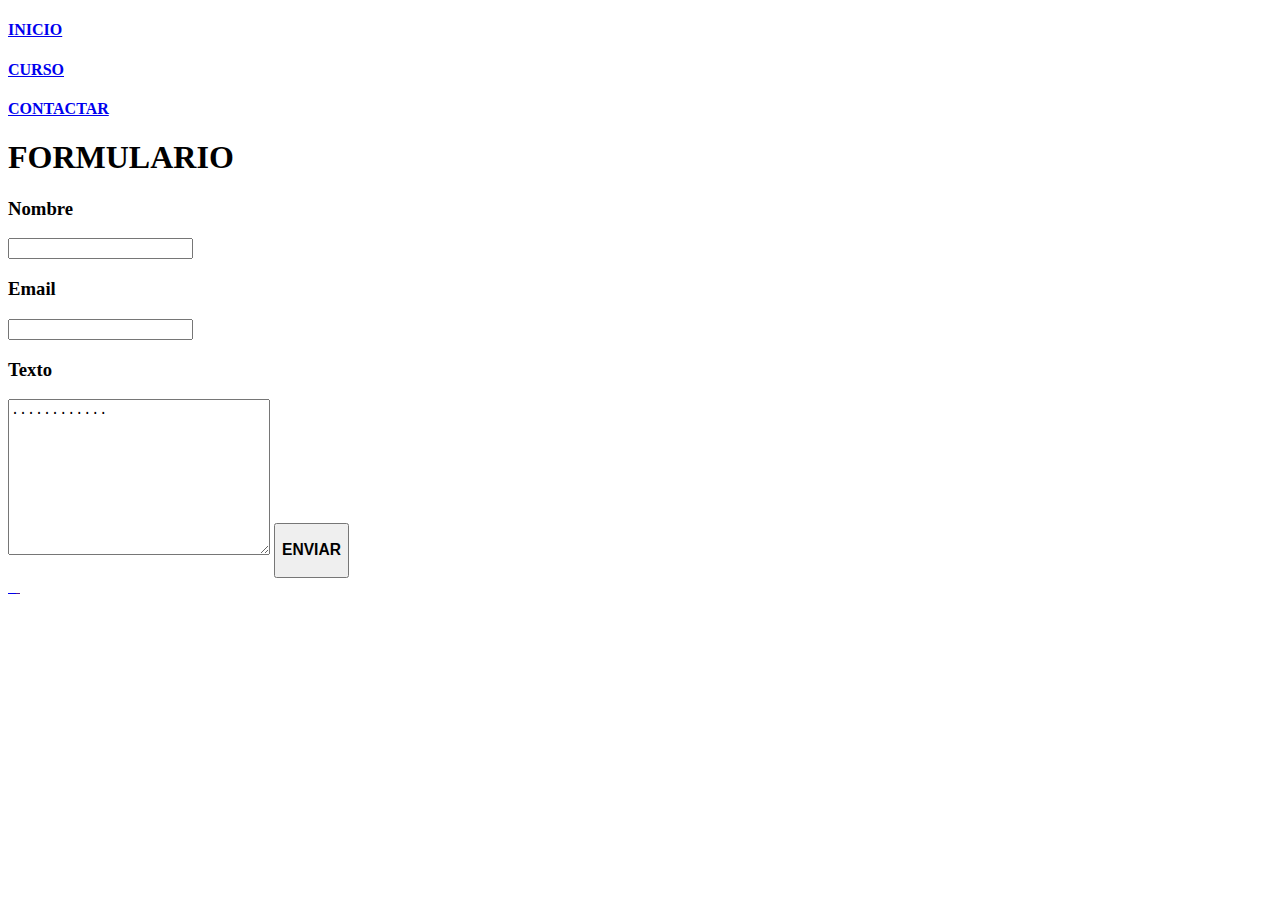
==== contactar.html @ 602e1784 "agregado index" ====
<!DOCTYPE html>
<html lang="en">

<head>
    <meta charset="UTF-8">
    <meta name="viewport" content="width=device-width, initial-scale=1.0">
    <meta property="og:title" content="Examen Despliegue" />
    <meta property="og:description" content="Descripción de tu página" />
    <meta property="og:image" content="URL de la imagen que quieres mostrar en las redes sociales" />
    <meta property="og:url" content="URL de tu página" />
    <link rel="icon" href="favicon.ico" />
    <link rel="stylesheet" href="/css/style.css">
    <script src="/js/script.js"></script>
    <title>Examen Despliegue</title>
</head>

<body>
    <div class="container">

        <header class="header">
            <nav>
                <div class="logo">

                </div>
                <a href="index.html" class="menu_header">
                    <h4>INICIO</h4>
                </a>
                <a href="curso.html" class="menu_header">
                    <h4>CURSO</h4>
                </a>
                <a href="contactar.html" class="menu_header">
                    <h4>CONTACTAR</h4>
                </a>

            </nav>
        </header>
        <main class="main_contactar">

            <h1>FORMULARIO</h1>
            <section class="formulario">
                <label for=""><h3>Nombre</h3></label>
                <input type="text">
                <label for=""><h3>Email</h3></label>
                <input type="text">
                <label for=""><h3>Texto</h3></label>
                <textarea name="" id="" cols="30" rows="10">............</textarea>
                <button><h3>ENVIAR</h3></button>                

            </section>
         

        </main>
        <footer class="footer">
            <a href="https://www.facebook.com" class="menu_footer">
                <picture>
                    <img src="img/Facebook.png" alt="">
                </picture>
            </a>
            <a href="https://twitter.com/?lang=es" class="menu_footer">
                <picture>
                    <img src="img/ri_twitter-fill.png" alt="">
                </picture>
            </a>
            <a href="" class="menu_footer">
                <picture><img src="img/dashicons_email-alt.png" alt="">
                </picture>
            </a>
            <a href="https://www.instagram.com/" class="menu_footer">
                <picture><img src="img/Instagram.png" alt=""></picture>
            </a>

        </footer>



    </div>
</body>

</html>
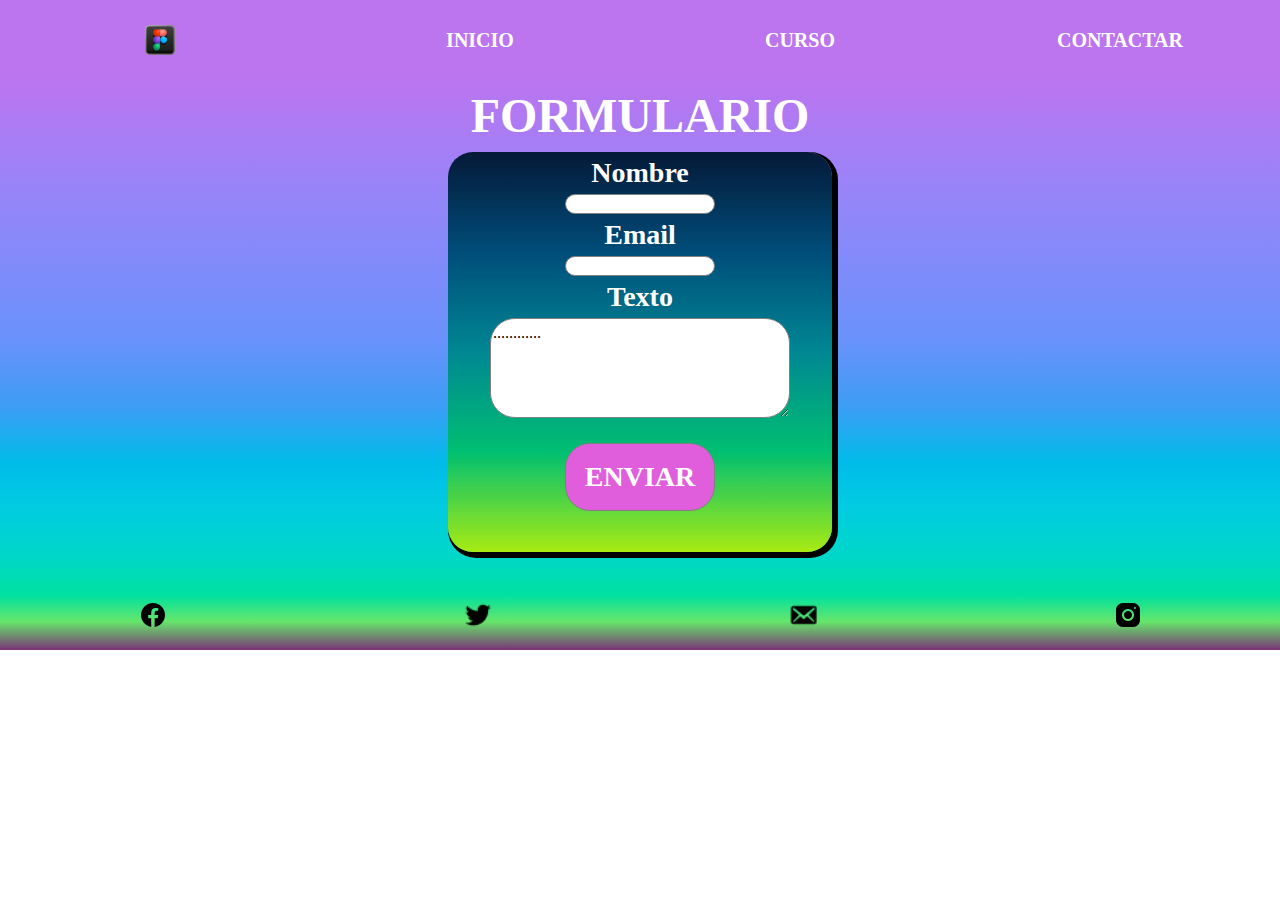
==== commit 201c702b: "pagina contactat lista" ====
--- a/contactar.html
+++ b/contactar.html
@@ -16,7 +16,7 @@
 
 <body>
     <div class="container">
-
+<!--------header-->
         <header class="header">
             <nav>
                 <div class="logo">
@@ -34,6 +34,7 @@
 
             </nav>
         </header>
+        <!-------main-->
         <main class="main_contactar">
 
             <h1>FORMULARIO</h1>
@@ -50,6 +51,7 @@
          
 
         </main>
+        <!--------footer-->
         <footer class="footer">
             <a href="https://www.facebook.com" class="menu_footer">
                 <picture>
--- a/css/style.css
+++ b/css/style.css
@@ -0,0 +1,232 @@
+@import url(normalize.min.css);
+@import url(reset.css);
+
+/* *********************************** */
+/* *** ESTILOS GENERALES *** */
+/* *********************************** */
+
+/* Tipografía */
+@font-face {
+  font-family: "inter";
+  src: url("/fonts/Inter.woff2") format("woff2"), url("/fonts/Inter.woff") format("woff");
+}
+
+/* ******************************** */
+
+:root {
+  /* Mode 1 */
+  /* colors */
+  --color: #41403d;
+  --azul: #0da4e4;
+  --blanco: #ffffff;
+  --lila: #e05ddb;
+  --naranja: #e98e5a;
+  --negro: #000000;
+  --rojo: #e84b4b;
+  --verde: #66e66b;
+}
+
+:root {
+  /* Mode 1 */
+  /* numbers */
+  --h1Titulo: 3rem;
+  --h2Titulo: 2.25rem;
+  --h3Titulo: 1.75rem;
+  --h4Titulo: 1.25rem;
+  --h5Titulo: .875rem;
+  --h6Titulo: .625rem;
+  --parrafo: 1.125rem;
+}
+
+h3 {
+  font-size: var(--h3Titulo);
+  color: var(--blanco);
+}
+
+h4 {
+  font-size: var(--h4Titulo);
+  color: var(--blanco);
+
+}
+
+h2 {
+  font-size: var(--h2Titulo);
+  color: var(--blanco);
+}
+
+h5 {
+  font-size: var(--h5Titulo);
+  color: var(--blanco);
+}
+
+h6 {
+  font-size: var(--h6Titulo);
+}
+
+h1 {
+  font-size: var(--h1Titulo);
+  color: var(--blanco);
+}
+
+/******** CONTAINER PAGINAS******/
+.container {
+  width: 100%;
+  display: grid;
+  grid-template-rows: [header]5rem[main]auto[footer]4.375rem;
+  background: linear-gradient(180deg, #BC74EF 11.6%, #9585F9 30.6%, #6A92FB 52.1%, #3F9CF5 62.1%, #00BBE8 71.1%, #00CBE2 77.6%, #00D7C9 85.6%, #00E19F 91.6%, #66E66B 95.6%, #7A3377 100%);
+}
+
+.header nav {
+  display: grid;
+  grid-template-columns: repeat(auto-fit, minmax(6.25rem, 1fr));
+  align-items: center;
+  justify-items: center;
+  min-width: 800px;
+}
+  
+nav {
+  width: 100%;
+  height: 100%;
+}
+nav a:hover{
+  color:var(--azul);
+  border-bottom:1px solid black;
+  transition: 1s ease-out;
+}
+
+.logo {
+  width: 30px;
+  height: 30px;
+  background-image: url(/img/volumetricfigmaicon.png);
+  background-size: cover;
+
+}
+
+
+.menu_header {
+  text-decoration: none;
+  color: var(--blanco);
+}
+
+.main {
+
+  display: grid;
+  justify-items: center;
+  padding-top: 10px;
+
+}
+
+.imagen_figma {
+  background-image: url(/img/figma.avif);
+  width: 500px;
+  height: 500px;
+
+
+
+}
+
+footer {
+
+  display: grid;
+  grid-template-columns: repeat(auto-fit, minmax(6.25rem, 1fr));
+  gap: 20px;
+  align-items: center;
+  justify-items: center;
+  min-width: 800px;
+}
+
+footer img {
+  width: 30px;
+  height: 30px;
+}
+
+/******* PAGINA CURSO-******/
+
+.main_curso{
+  width:100%;
+  height: 500px;
+display: flex;
+
+}
+.informacion{
+  display:flex;
+  flex-direction: column;
+  align-items: center;
+ 
+  justify-content: space-around;
+  width: 60%;
+height: 100%;
+}
+.registro{
+  width: 40%;
+  height:100%;
+ 
+  display: flex;
+  justify-content: center;
+}
+form{
+  width:200px;
+  height:100%;
+  background-image: linear-gradient(to left bottom, #961b65, #b82594, #a131a0, #853baa, #6343b1, #843ead, #a039a6, #b8349d, #ed3773, #fe6543, #ee9b0b, #c3cc15);
+  border-radius: 3.125rem;
+ 
+  display: flex;
+  align-items: center;
+  flex-direction: column;
+  justify-content: space-around;
+}
+button{
+  width:150px;
+  border-radius: 25px;
+  background-color:var(--color);
+}
+form input{
+  height: 1.25rem;
+  
+}
+/********* FIN CURSO******/
+
+/*******PAGINA FORMULARIO****/
+
+.main_contactar{
+display: flex;
+flex-direction: column;
+width:100%;
+height:500px;
+
+width:100%;
+align-items: center;
+}
+.formulario{
+display: flex;
+flex-direction: column;
+align-items: center;
+width:30%;
+height:400px;
+background-image: linear-gradient(to bottom, #051937, #004d7a, #008793, #00bf72, #a8eb12);
+border-radius: 25px;
+box-shadow:3px 3px 0 3px var(--negro);
+}
+.formulario input{
+  width:150px;
+  height: 20px;
+  border-radius:25px;
+  background-color: var(--blanco);
+  
+}
+.formulario textarea{
+  width:300px;
+  height:100px;
+  border-radius: 25px;
+  background-color:var(--blanco);
+  color:var(--negro);
+
+}
+.formulario button{
+  margin-top: 25px;
+  background-color: var(--lila);
+}
+.formulario button:hover{
+  background-color: var(--color);
+  width:160px;
+}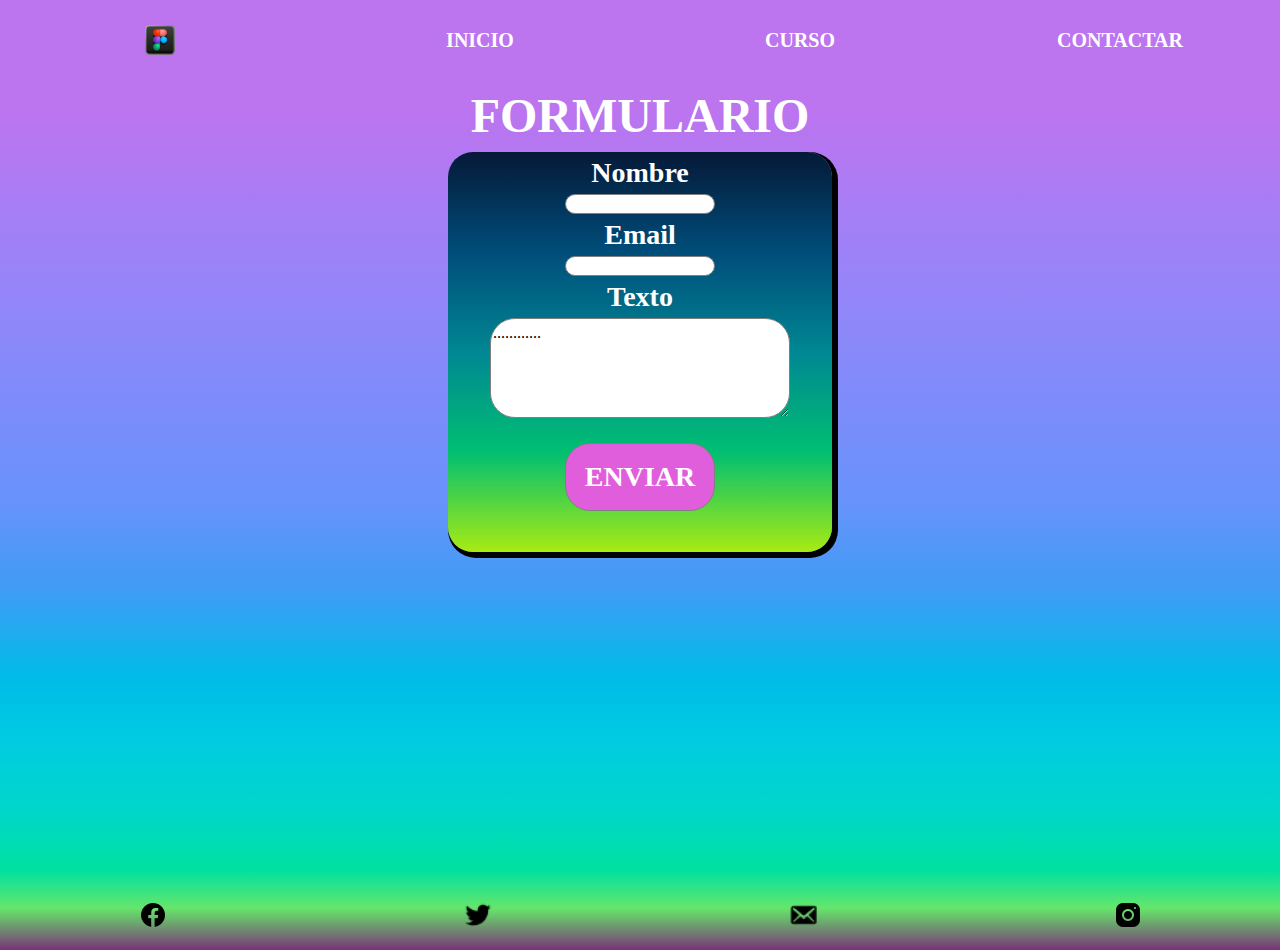
==== commit 010292ff: "cambio ruta" ====
--- a/contactar.html
+++ b/contactar.html
@@ -9,7 +9,7 @@
     <meta property="og:image" content="URL de la imagen que quieres mostrar en las redes sociales" />
     <meta property="og:url" content="URL de tu página" />
     <link rel="icon" href="favicon.ico" />
-    <link rel="stylesheet" href="/css/style.css">
+    <link rel="stylesheet" href="./css/style.css">
     <script src="/js/script.js"></script>
     <title>Examen Despliegue</title>
 </head>
--- a/css/style.css
+++ b/css/style.css
@@ -72,7 +72,7 @@
 .container {
   width: 100%;
   display: grid;
-  grid-template-rows: [header]5rem[main]auto[footer]4.375rem;
+  grid-template-rows: [header]5rem[main]800px[footer]4.375rem;
   background: linear-gradient(180deg, #BC74EF 11.6%, #9585F9 30.6%, #6A92FB 52.1%, #3F9CF5 62.1%, #00BBE8 71.1%, #00CBE2 77.6%, #00D7C9 85.6%, #00E19F 91.6%, #66E66B 95.6%, #7A3377 100%);
 }
 
@@ -146,6 +146,7 @@
   width:100%;
   height: 500px;
 display: flex;
+
 
 }
 .informacion{
